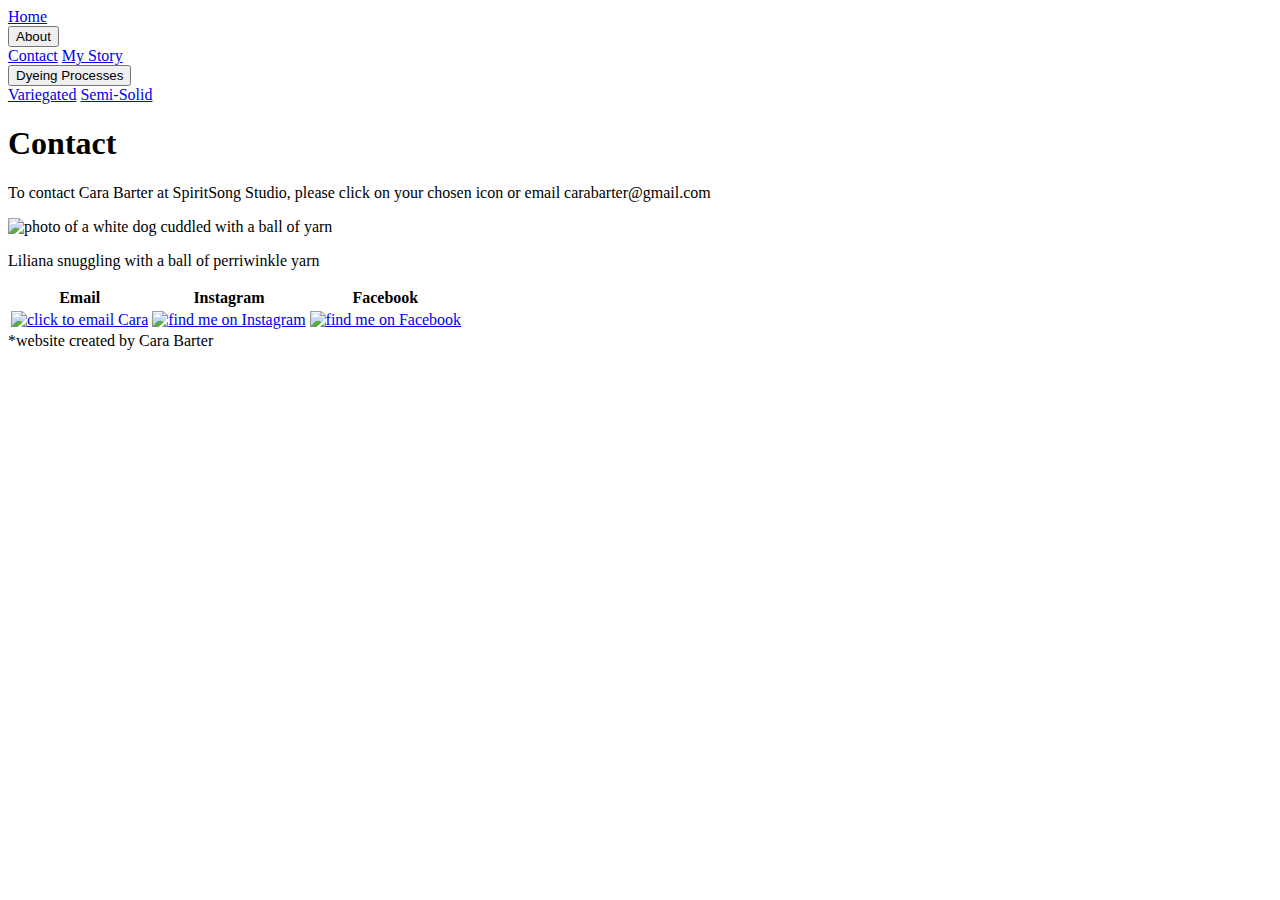
==== contact.html @ 60a70ca1 "Create contact.html" ====
<!DOCTYPE HTML>
<html lang="en">

<head>
  <meta charset="UTF-8">
  <meta name="viewport" content="width=divice-width, initial-scale=1">
  <link rel="stylesheet" href="styles.css">
  <title>Contact</title>
</head>

<body>

  <div class="banner"></div>

  <nav class="navbar">
    <a href="index.html">Home</a>

    <div class="dropdown">
      <button class="dropbtn">About</button>
      <div class="dropdown-content">
        <a href="contact.html">Contact</a>
        <a href="story.html">My Story</a>
      </div>
    </div>

    <div class="dropdown">
      <button class="dropbtn">Dyeing Processes</button>
      <div class="dropdown-content">
        <a href="pandye.html">Variegated</a>
        <a href="potdye.html">Semi-Solid</a>
      </div>
    </div>

  </nav>

  <h1>Contact</h1>

  <p>To contact Cara Barter at SpiritSong Studio, please click on your chosen icon or email carabarter@gmail.com</p>

  <div id="contact">

    <div class="img-w-text">
      <img src="photos/lili_snuggles_yarn.jpg" alt="photo of a white dog cuddled with a ball of yarn"/>
      <p>Liliana snuggling with a ball of perriwinkle yarn</p>
    </div>

    <table class="social">
      <tr>
        <th>Email</th>

        <th>Instagram</th>

        <th>Facebook</th>
      </tr>

      <tr>
        <td><a href="mailto:carabarter@gmail.com"><img src="photos/iconfinder_email.png" alt="click to email Cara"/></a></td>

        <td><a href="https://www.instagram.com/spiritsongstudio" target="_blank"><img src="photos/iconfinder_logo_instagram.png" alt="find me on Instagram"/></a></td>

        <td><a href="https://www.facebook.com/SpiritSongFiberworks" target="_blank"><img src="photos/iconfinder_logo_facebook.png" alt="find me on Facebook"/></a></td>
      </tr>

    </table>

  </div>

</body>

<footer>*website created by Cara Barter</footer>

</html>
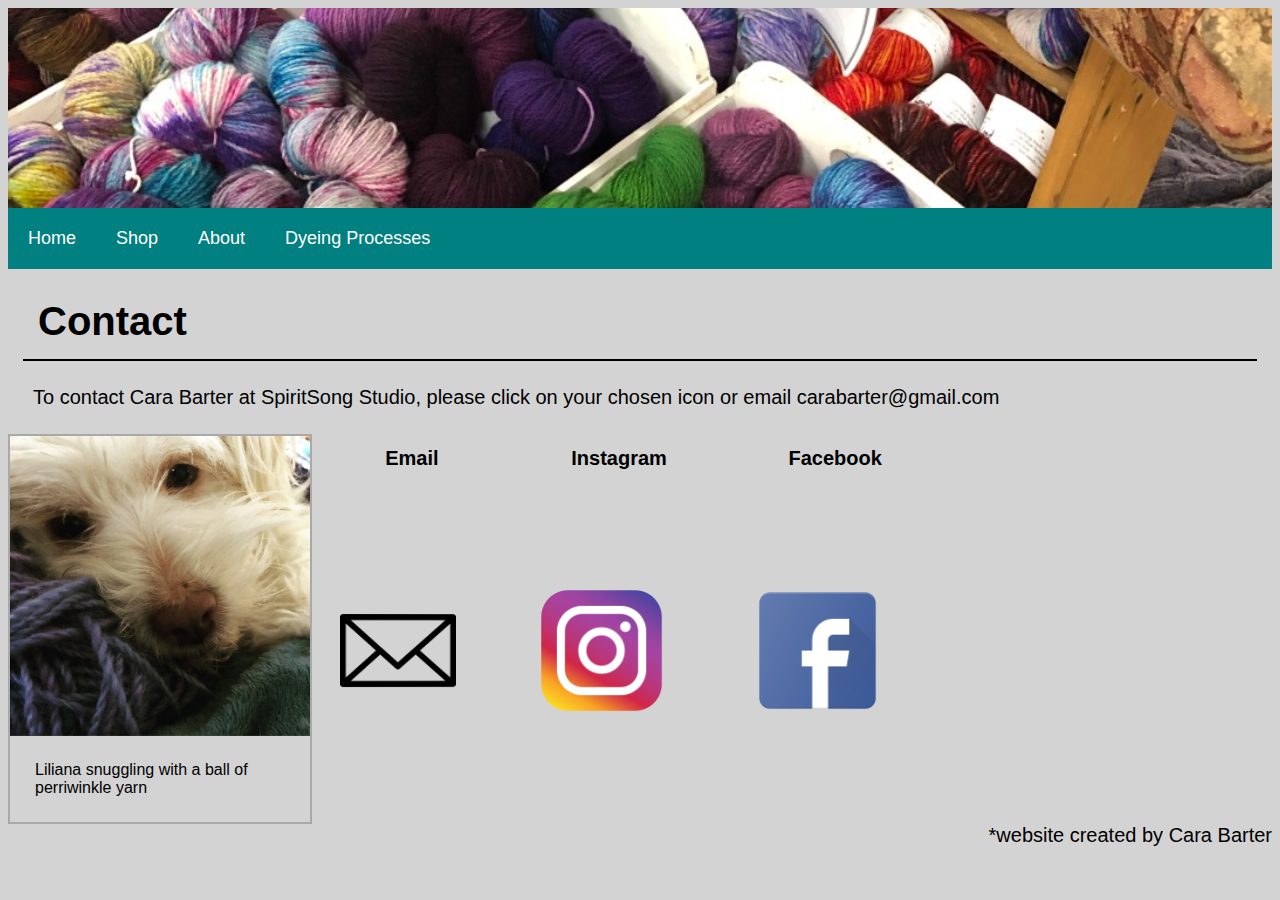
==== commit a326751f: "Update contact.html" ====
--- a/contact.html
+++ b/contact.html
@@ -14,6 +14,8 @@
 
   <nav class="navbar">
     <a href="index.html">Home</a>
+
+    <a href="shop.html">Shop</a>
 
     <div class="dropdown">
       <button class="dropbtn">About</button>
--- a/styles.css
+++ b/styles.css
@@ -0,0 +1,182 @@
+/* banner formatting */
+.banner {
+  max-width: 100%;
+  margin: 0px;
+  height: 200px;
+  background-image: url(photos/booth_yarn.jpg);
+  background-size: cover;
+  background-position: 50% 70%;
+}
+
+
+/* navbar formatting */
+.navbar {
+  overflow: hidden;
+  background-color: teal;
+  /* position: fixed;
+  top: 0; */
+  width: 100%;
+  font-size: 18px;
+  color: white;
+  /* font-family: 'Roboto Condensed', sans-serif; */
+  text-decoration: none;
+}
+
+.navbar a:hover{
+  background-color: slateblue;
+}
+
+.navbar a {
+  float: left;
+  font-size: 18px;
+  padding: 20px;
+  color: white;
+  text-decoration: none;
+}
+
+.dropdown {
+  float: left;
+  overflow: hidden;
+}
+
+.dropdown .dropbtn {
+  font-size: 18px;
+  padding: 20px;
+  background-color: inherit;
+  border: none;
+  outline: none;
+  color: inherit;
+  font-family: inherit;
+  /* text-decoration: none; */
+}
+
+.dropdown button:hover {
+  background-color: slateblue;
+  /* display: block; */
+}
+
+.dropdown-content {
+  display: none;
+  position: absolute;
+  min-width: 160 px;
+  background-color: darkviolet;
+}
+
+.dropdown-content a {
+  float: none;
+  color: white;
+  padding: 12px 16px;
+  text-decoration: none;
+  display: block;
+  text align: left;
+}
+
+.dropdown:hover .dropdown-content {
+  display: block;
+}
+
+/* body formatting */
+body {
+  font-family: 'Roboto Condensed', sans-serif;
+  background-color: lightgrey;
+  color: black;
+  font-size: 20px;
+}
+
+h1 {
+  padding: 15px;
+  margin: 15px;
+  border-bottom: 2px solid black;
+}
+
+img {
+  margin: 25px;
+  max-width: 300px;
+}
+
+.img-w-text {
+  /* text-align: justify; */
+  max-width: 300px;
+  font-size: 16px;
+  /* text-decoration: italic; */
+  border: 2px solid darkgrey;
+}
+
+.img-w-text img {
+  display: block;
+  margin: 0 auto;
+}
+
+.img-w-text p {
+  /* border: 2px solid teal; */
+  /* box-style: border-box; */
+}
+
+p {
+  margin: 25px;
+}
+
+a:visited {
+  color: navy;
+}
+
+footer {
+  text-align: right;
+}
+
+/* contact page formatting */
+#contact {
+  display: flex;
+}
+
+.social {
+  max-width: 50%;
+}
+
+.social img {
+  max-width: 60%;
+}
+
+.social img:hover {
+  opacity: 60%;
+}
+
+/* story page formatting */
+
+.story {
+  display: flex;
+  /* flex-wrap: wrap;
+  align-content: center;
+  align-self: right; */
+}
+
+.storyitem1 {
+  margin: 10px;
+}
+
+.storyitem2 {
+  margin: 10px;
+}
+
+/* .story img {
+  width: 100%;
+  height: auto;
+} */
+
+/* li {
+  display: ;
+} */
+
+/* home page formatting */
+.home {
+  display: flex;
+  margin: 20px;
+}
+
+.home1 {
+  margin: 10px
+}
+
+.home2 {
+  margin: 10px;
+}
